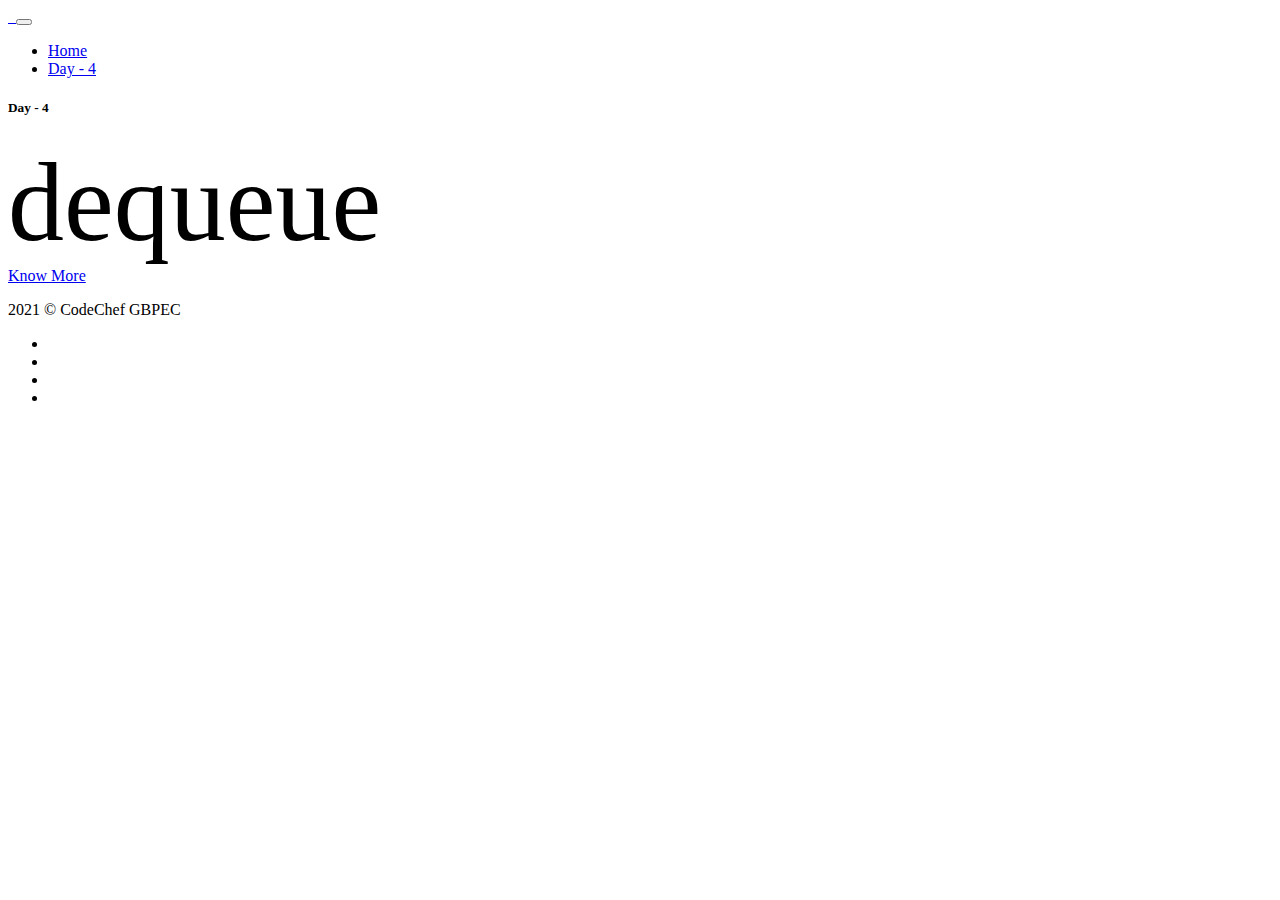
==== dequeue.html @ 80e8daad "html pages added" ====
<!DOCTYPE html>
<html lang="en">
    <head>
        <meta charset="utf-8" />
        <title>CodeChef GBPEC Chapter</title>
        <meta name="viewport" content="width=device-width, initial-scale=1.0" />

        <!-- favicon -->
        <link rel="shortcut icon" href="images/logo.png" />

        <!-- tinyslider -->
        <link rel="stylesheet" href="css/tiny-slider.css" />

        <!-- css -->
        <link href="css/bootstrap.min.css" rel="stylesheet" type="text/css" />
        <link href="css/style.min.css" rel="stylesheet" type="text/css" />

        <!-- colors -->
        <link href="css/colors/danger.css" rel="stylesheet" type="text/css" id="color-opt" />
    </head>
    <body data-bs-spy="scroll" data-bs-target=".navbar" data-bs-offset="67">
        <!-- start navbar -->
        <nav class="navbar navbar-expand-lg fixed-top sticky" id="navbar">
            <div class="container">
                <a href="/" class="navbar-brand">
                    <img src="images/logo.png" class="logo-light" alt="" height="60" />
                    <img src="images/logo.png" class="logo-dark" alt="" height="60" />
                </a>
                <button class="navbar-toggler" type="button" data-bs-toggle="collapse" data-bs-target="#navbarNav" aria-controls="navbarNav" aria-expanded="false" aria-label="Toggle navigation">
                    <span class="navbar-toggle-icon"><i data-feather="menu"></i></span>
                </button>

                <div class="collapse navbar-collapse" id="navbarNav">
                    <ul class="navbar-nav mx-auto navbar-center mt-lg-0 mt-2">
                        <li class="nav-item">
                            <a class="nav-link" href="#home">Home</a>
                        </li>
                        <li class="nav-item">
                            <a class="nav-link" href="#sprint">Day - 4</a>
                        </li>
                    </ul>
                </div>
            </div>
            <!-- end container -->
        </nav>

        <section class="hero-one-4 d-flex justify-content-center align-items-center overflow-hidden" id="home" style="background-image: url(images/bg.jpg);">
            <div class="container">
                <div class="row justify-content-center">
                    <div class="col-md-10 mt-5">
                        <div class="text-center">
                            <h5 class="text-uppercase fs-5 position-relative hero-one-4-subtitle">Day - 4</h5>
                            <div class="clip-text clip-text_one text-uppercase lh-1 fw-bold mb-2" style="font-size: 700%;">dequeue</div>
                            <a href="#sprint" class="btn btn-light text-primary fw-medium text-uppercas">Know More <i class="icon-xs" data-feather="chevrons-right"></i></a>
                        </div>
                    </div>
                </div>
            </div>
            <!-- end container -->
        </section>
        <section class="section" id="sprint">
            <div class="container">
                <div class="row">
                    <div class="justify-content-center" id="main-content">
                    </div>
                </div>
            </div>
        </section>

        <div class="footer-alt bg-dark">
            <div class="container">
                <div class="row">
                    <div class="col-sm-6">
                        <p>2021 © CodeChef GBPEC</p>
                    </div>
                    <div class="col-sm-6 text-sm-end">
                        <ul class="list-unstyled footer-alt-list mb-0 mt-sm-0 mt-3">
                            <li class="list-inline-item">
                                <a href="https://www.facebook.com/CodeChefGBPEC/" target="_blank"> <i class="icon-xs" data-feather="facebook"></i> </a>
                            </li>
                            <li class="list-inline-item">
                                <a href="" target="_blank"> <i class="icon-xs" data-feather="linkedin"></i> </a>
                            </li>
                            <li class="list-inline-item">
                                <a href="https://github.com/codechefgbpec" target="_blank"> <i class="icon-xs" data-feather="github"></i> </a>
                            </li>
                            <li class="list-inline-item">
                                <a href="https://www.instagram.com/codechefgbpec/" target="_blank"> <i class="icon-xs" data-feather="instagram"></i> </a>
                            </li>
                        </ul>
                    </div>
                </div>
                <!-- end row -->
            </div>
            <!-- end container -->
        </div>

        <script src="js/bootstrap.bundle.min.js"></script>
        <script src="https://cdnjs.cloudflare.com/ajax/libs/markdown-it/12.0.4/markdown-it.js" integrity="sha512-/axhvAvhmeYg3oDQVwNJNQbjlVmAm9HWdB1GE9kgQQB2V/xncynHqMpb5aouIRAMzjyMe4cvN4c6ZZWCyA8JJw==" crossorigin="anonymous"></script>

        <!-- feather icon -->
        <script src="js/feather.js"></script>

        <!-- client-slider -->
        <script src="js/tiny-slider.js"></script>
        <script src="js/tiny.init.js"></script>

        <script src="js/app.js"></script>
        <script src="https://ajax.googleapis.com/ajax/libs/jquery/3.5.1/jquery.min.js"></script>
        <script>
            async function getData(url) {
                try {
                    let res = await fetch(url);
                    return await res.text();
                } catch (error) {
                    console.log(error);
                }
            }

            md = new markdownit();
            c = getData("https://raw.githubusercontent.com/codechefgbpec/codechefgbpec.github.io/main/dequeue/README.md");
            c.then(function(text){
                var result = md.render(text);
                var mainContent = document.getElementById("main-content");
                var r = $(`<div>${result}</div>`);
                $('#main-content').append(r);
            });
        </script>
    </body>
</html>
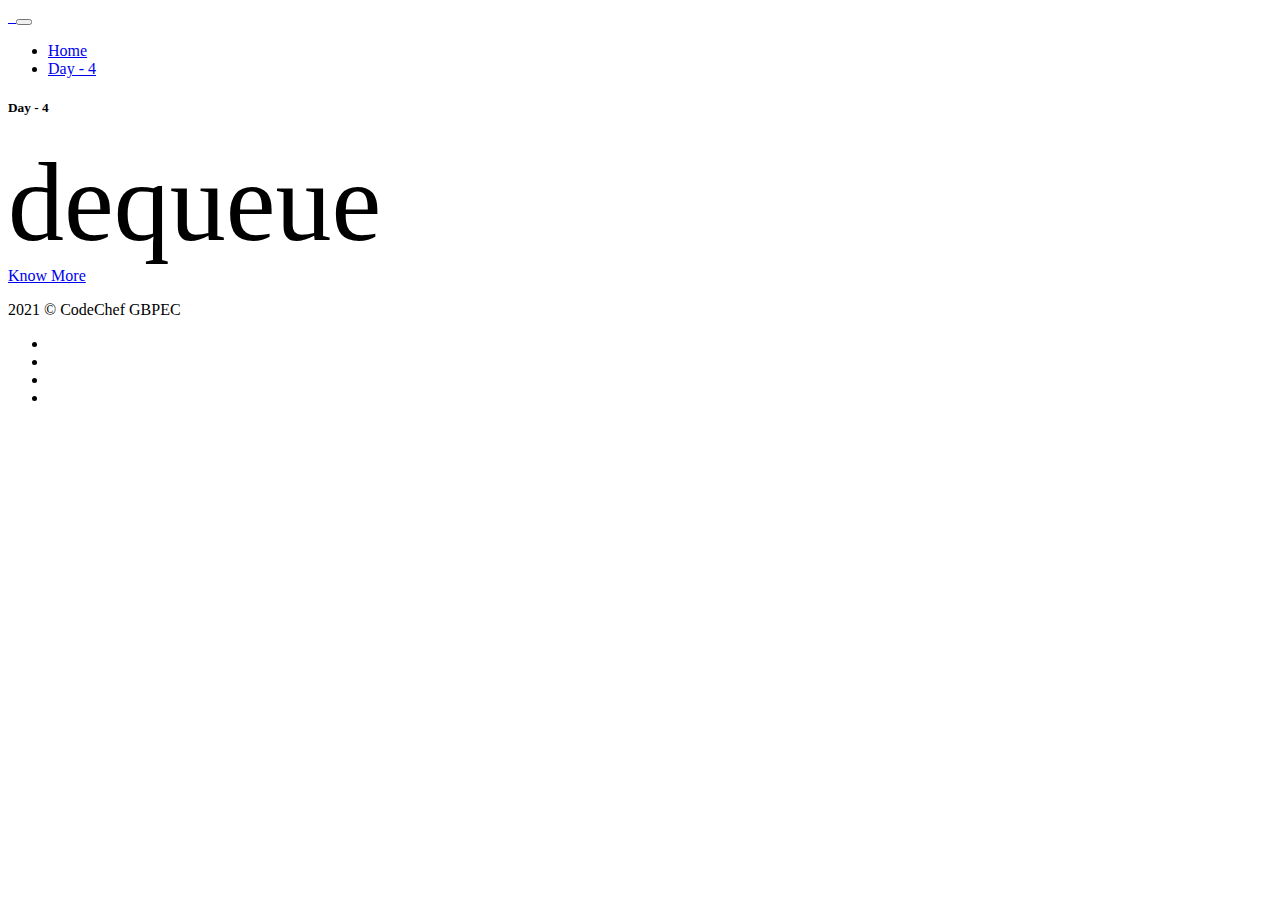
==== commit 2fbb0e8b: "Merge pull request #1 from codechefgbpec/develop" ====
--- a/dequeue.html
+++ b/dequeue.html
@@ -4,6 +4,10 @@
         <meta charset="utf-8" />
         <title>CodeChef GBPEC Chapter</title>
         <meta name="viewport" content="width=device-width, initial-scale=1.0" />
+        <meta name="viewport" content="width=device-width, initial-scale=1.0" />
+        <meta name="description" content="CodeChef GBPEC Website">
+        <meta name="keywords" content="algorithms,cp,data-structure,competitive-programming">
+        <meta name="author" content="Codechef GBPEC">
 
         <!-- favicon -->
         <link rel="shortcut icon" href="images/logo.png" />
@@ -79,7 +83,7 @@
                                 <a href="https://www.facebook.com/CodeChefGBPEC/" target="_blank"> <i class="icon-xs" data-feather="facebook"></i> </a>
                             </li>
                             <li class="list-inline-item">
-                                <a href="" target="_blank"> <i class="icon-xs" data-feather="linkedin"></i> </a>
+                                <a href="https://www.linkedin.com/company/codechefgbpec/" target="_blank"> <i class="icon-xs" data-feather="linkedin"></i> </a>
                             </li>
                             <li class="list-inline-item">
                                 <a href="https://github.com/codechefgbpec" target="_blank"> <i class="icon-xs" data-feather="github"></i> </a>
@@ -94,7 +98,7 @@
             </div>
             <!-- end container -->
         </div>
-
+        <input id="url" type="hidden" value="https://raw.githubusercontent.com/codechefgbpec/codechefgbpec.github.io/main/dequeue/README.md"/>
         <script src="js/bootstrap.bundle.min.js"></script>
         <script src="https://cdnjs.cloudflare.com/ajax/libs/markdown-it/12.0.4/markdown-it.js" integrity="sha512-/axhvAvhmeYg3oDQVwNJNQbjlVmAm9HWdB1GE9kgQQB2V/xncynHqMpb5aouIRAMzjyMe4cvN4c6ZZWCyA8JJw==" crossorigin="anonymous"></script>
 
@@ -107,24 +111,6 @@
 
         <script src="js/app.js"></script>
         <script src="https://ajax.googleapis.com/ajax/libs/jquery/3.5.1/jquery.min.js"></script>
-        <script>
-            async function getData(url) {
-                try {
-                    let res = await fetch(url);
-                    return await res.text();
-                } catch (error) {
-                    console.log(error);
-                }
-            }
-
-            md = new markdownit();
-            c = getData("https://raw.githubusercontent.com/codechefgbpec/codechefgbpec.github.io/main/dequeue/README.md");
-            c.then(function(text){
-                var result = md.render(text);
-                var mainContent = document.getElementById("main-content");
-                var r = $(`<div>${result}</div>`);
-                $('#main-content').append(r);
-            });
-        </script>
+        <script src="js/custom.js"></script>
     </body>
 </html>